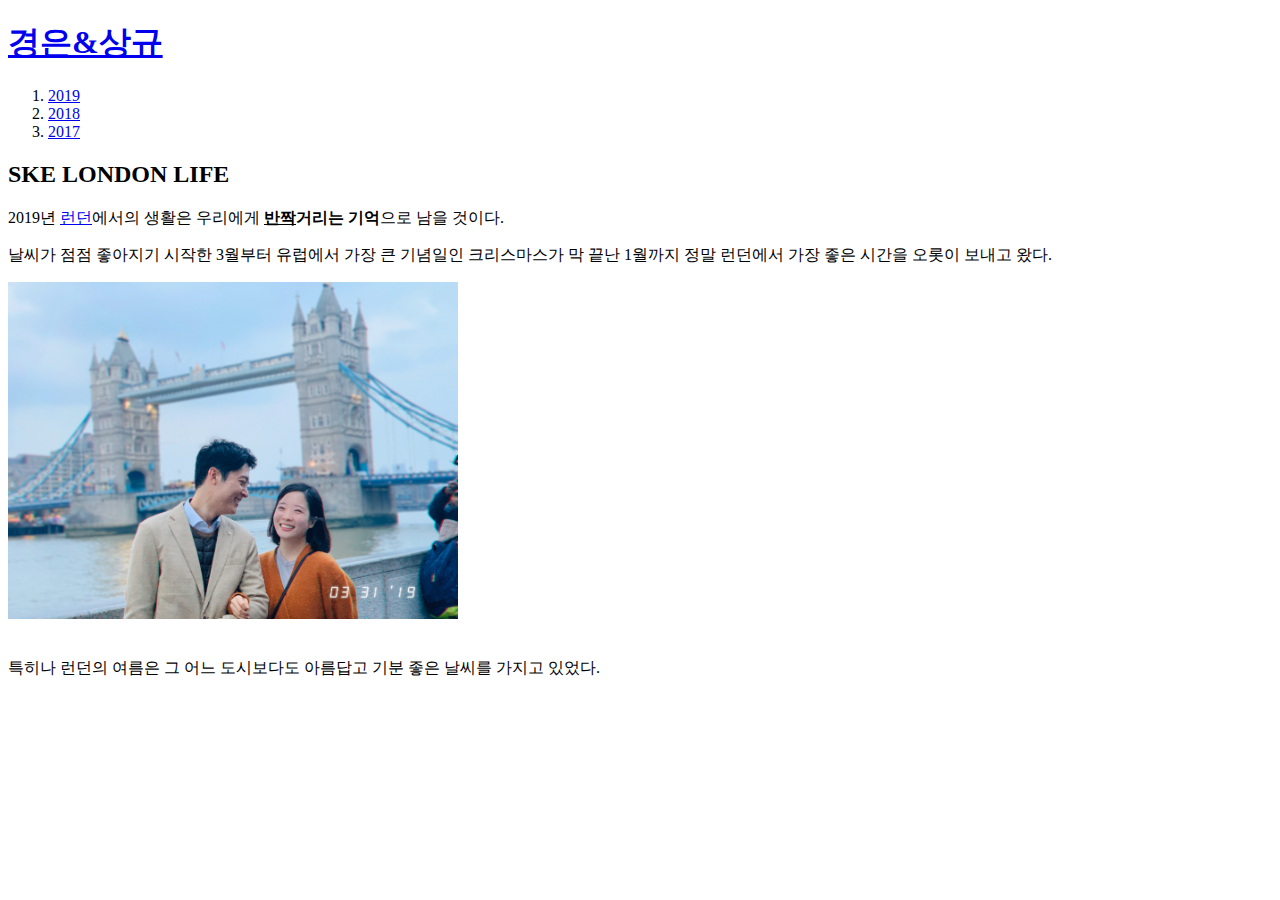
==== 1.html @ 4e7e169a "Update 1.html" ====
<!doctype html>
<html>
<head>
  <title>WEB - 2019</title>
  <meta charset="utf-8">
</head>
<body>
  <h1><a href="index.html">경은&상규</a></h1>
  <ol>
    <li><a href="1.html">2019</a></li>
    <li><a href="2.html">2018</a></li>
    <li><a href="3.html">2017</a></li>
  </ol>
  <H2>SKE LONDON LIFE</H2>
  2019년 <a href="https://en.wikipedia.org/wiki/London" target="_blank" title="LONDON WIKIPEDIA">런던</a>에서의 생활은 우리에게 <strong><u>반짝</u>거리는 기억</strong>으로 남을 것이다.
  <P>날씨가 점점 좋아지기 시작한 3월부터 유럽에서 가장 큰 기념일인 크리스마스가 막 끝난 1월까지 정말 런던에서 가장 좋은 시간을 오롯이 보내고 왔다.
  </p><IMG src="런던1.JPG" width="450">
  <P STYLE="MARGIN-TOP:35PX;">특히나 런던의 여름은 그 어느 도시보다도 아름답고 기분 좋은 날씨를 가지고 있었다.</P>
</body>
</html>
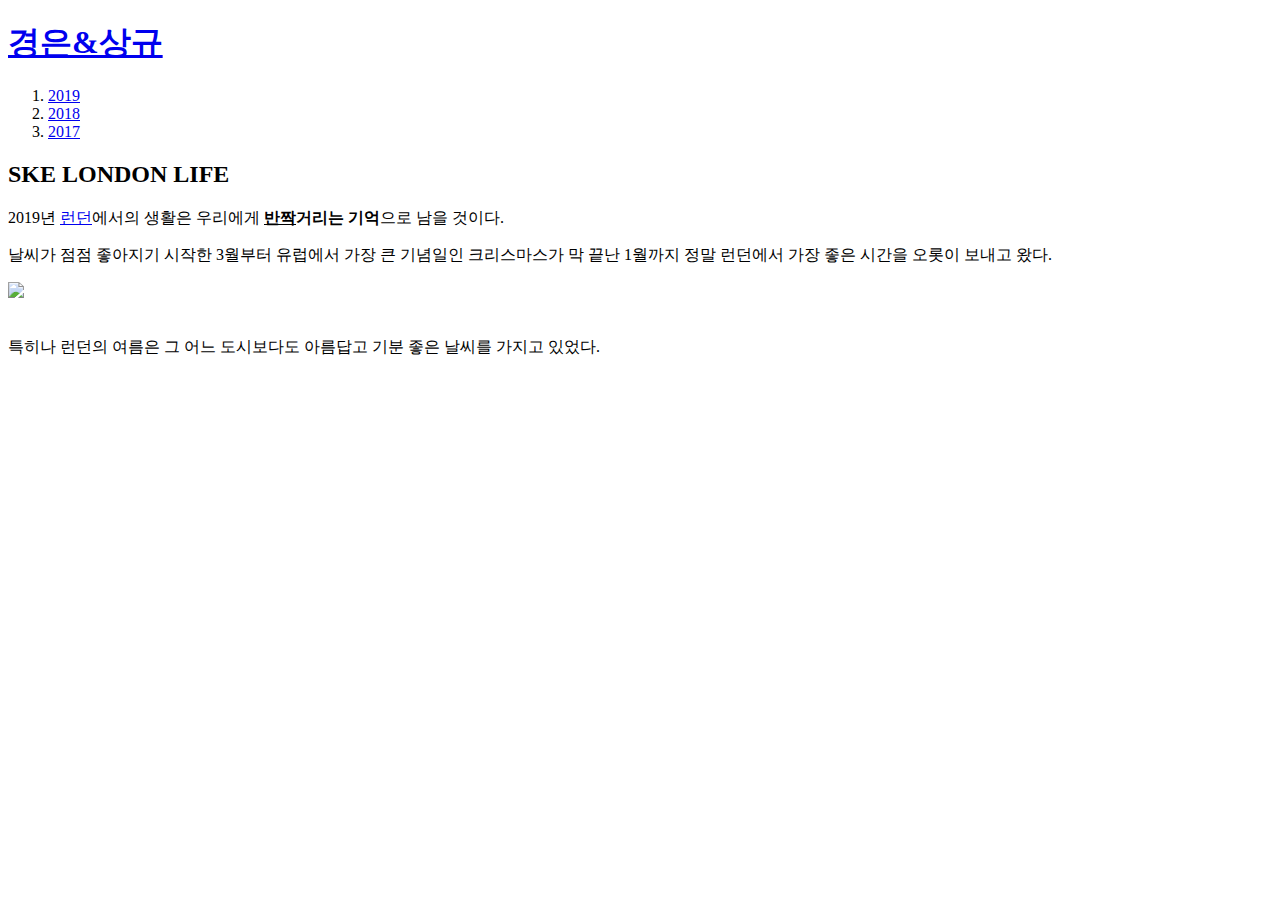
==== commit 7ae87f68: "Update 1.html" ====
--- a/1.html
+++ b/1.html
@@ -14,7 +14,7 @@
   <H2>SKE LONDON LIFE</H2>
   2019년 <a href="https://en.wikipedia.org/wiki/London" target="_blank" title="LONDON WIKIPEDIA">런던</a>에서의 생활은 우리에게 <strong><u>반짝</u>거리는 기억</strong>으로 남을 것이다.
   <P>날씨가 점점 좋아지기 시작한 3월부터 유럽에서 가장 큰 기념일인 크리스마스가 막 끝난 1월까지 정말 런던에서 가장 좋은 시간을 오롯이 보내고 왔다.
-  </p><IMG src="런던1.JPG" width="450">
+  </p><IMG src="발리1.JPG" width="450">
   <P STYLE="MARGIN-TOP:35PX;">특히나 런던의 여름은 그 어느 도시보다도 아름답고 기분 좋은 날씨를 가지고 있었다.</P>
 </body>
 </html>
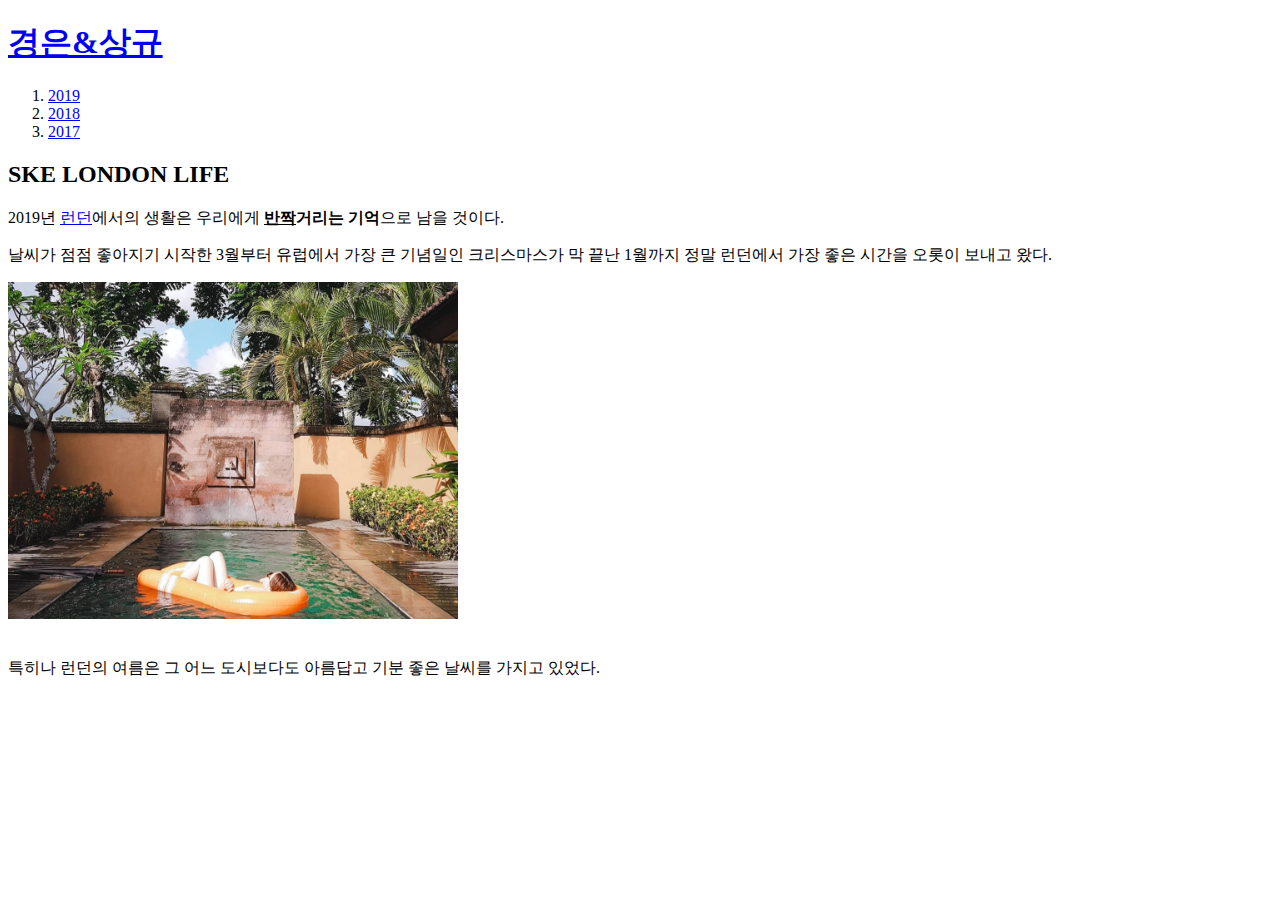
==== commit d2fca895: "Update 1.html" ====
--- a/1.html
+++ b/1.html
@@ -14,7 +14,8 @@
   <H2>SKE LONDON LIFE</H2>
   2019년 <a href="https://en.wikipedia.org/wiki/London" target="_blank" title="LONDON WIKIPEDIA">런던</a>에서의 생활은 우리에게 <strong><u>반짝</u>거리는 기억</strong>으로 남을 것이다.
   <P>날씨가 점점 좋아지기 시작한 3월부터 유럽에서 가장 큰 기념일인 크리스마스가 막 끝난 1월까지 정말 런던에서 가장 좋은 시간을 오롯이 보내고 왔다.
-  </p><IMG src="발리1.JPG" width="450">
+  </p>
+  <IMG src="발리1.jpg" width="450">
   <P STYLE="MARGIN-TOP:35PX;">특히나 런던의 여름은 그 어느 도시보다도 아름답고 기분 좋은 날씨를 가지고 있었다.</P>
 </body>
 </html>
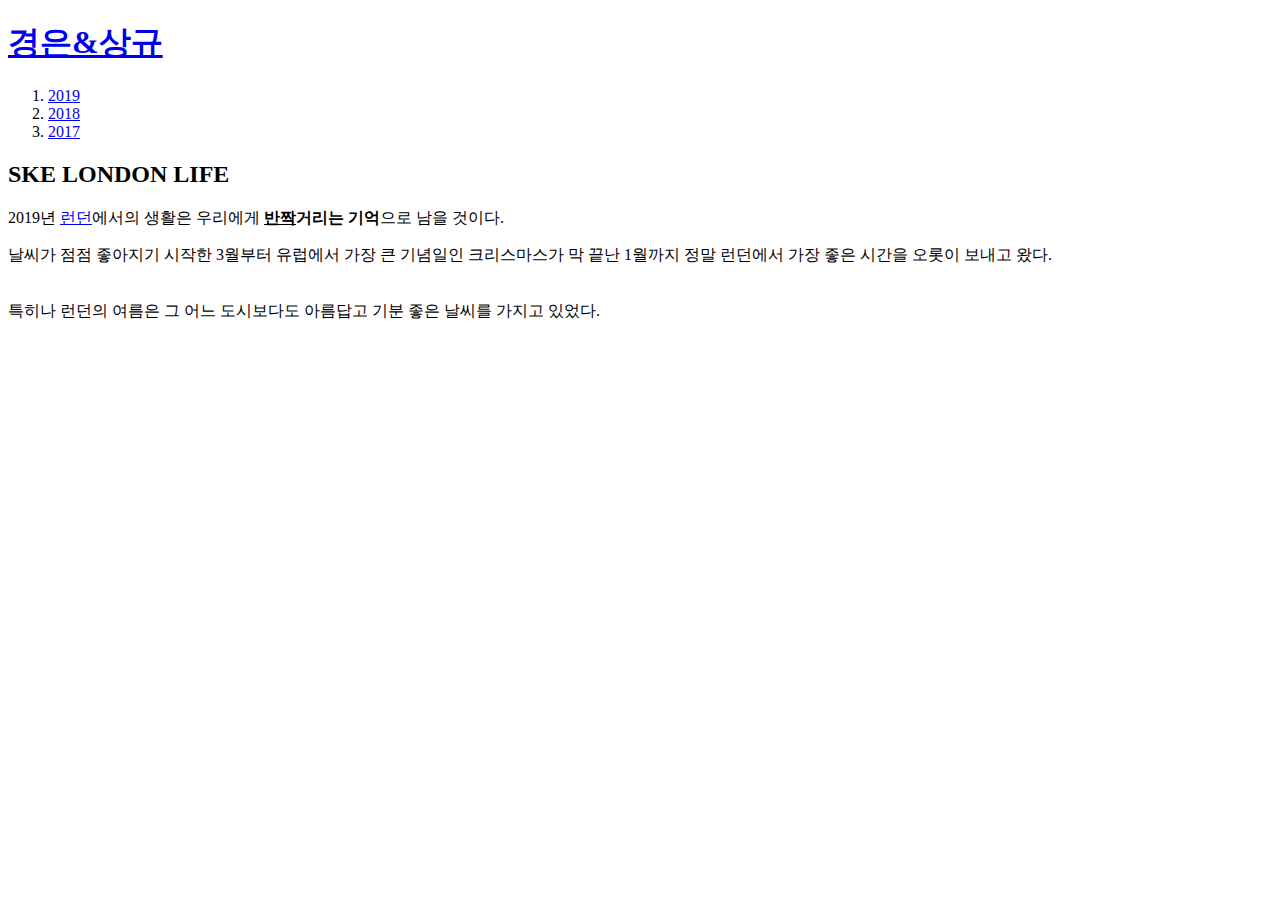
==== commit d9a5803e: "Update 1.html" ====
--- a/1.html
+++ b/1.html
@@ -15,7 +15,7 @@
   2019년 <a href="https://en.wikipedia.org/wiki/London" target="_blank" title="LONDON WIKIPEDIA">런던</a>에서의 생활은 우리에게 <strong><u>반짝</u>거리는 기억</strong>으로 남을 것이다.
   <P>날씨가 점점 좋아지기 시작한 3월부터 유럽에서 가장 큰 기념일인 크리스마스가 막 끝난 1월까지 정말 런던에서 가장 좋은 시간을 오롯이 보내고 왔다.
   </p>
-  <IMG src="발리1.jpg" width="450">
+ 
   <P STYLE="MARGIN-TOP:35PX;">특히나 런던의 여름은 그 어느 도시보다도 아름답고 기분 좋은 날씨를 가지고 있었다.</P>
 </body>
 </html>
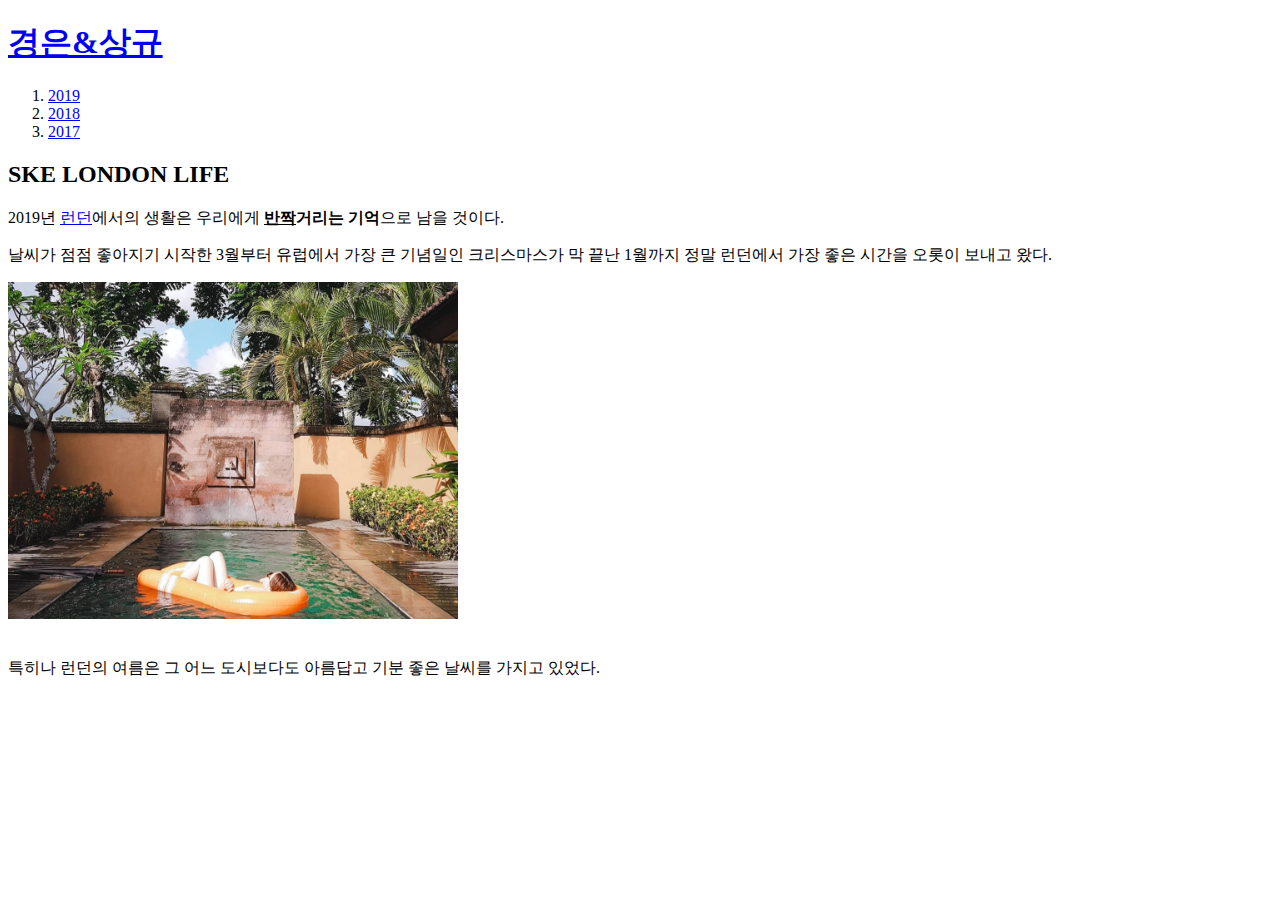
==== commit 3e556404: "Update 1.html" ====
--- a/1.html
+++ b/1.html
@@ -15,7 +15,7 @@
   2019년 <a href="https://en.wikipedia.org/wiki/London" target="_blank" title="LONDON WIKIPEDIA">런던</a>에서의 생활은 우리에게 <strong><u>반짝</u>거리는 기억</strong>으로 남을 것이다.
   <P>날씨가 점점 좋아지기 시작한 3월부터 유럽에서 가장 큰 기념일인 크리스마스가 막 끝난 1월까지 정말 런던에서 가장 좋은 시간을 오롯이 보내고 왔다.
   </p>
- 
+  <IMG src="발리1.jpg" width="450">
   <P STYLE="MARGIN-TOP:35PX;">특히나 런던의 여름은 그 어느 도시보다도 아름답고 기분 좋은 날씨를 가지고 있었다.</P>
 </body>
 </html>
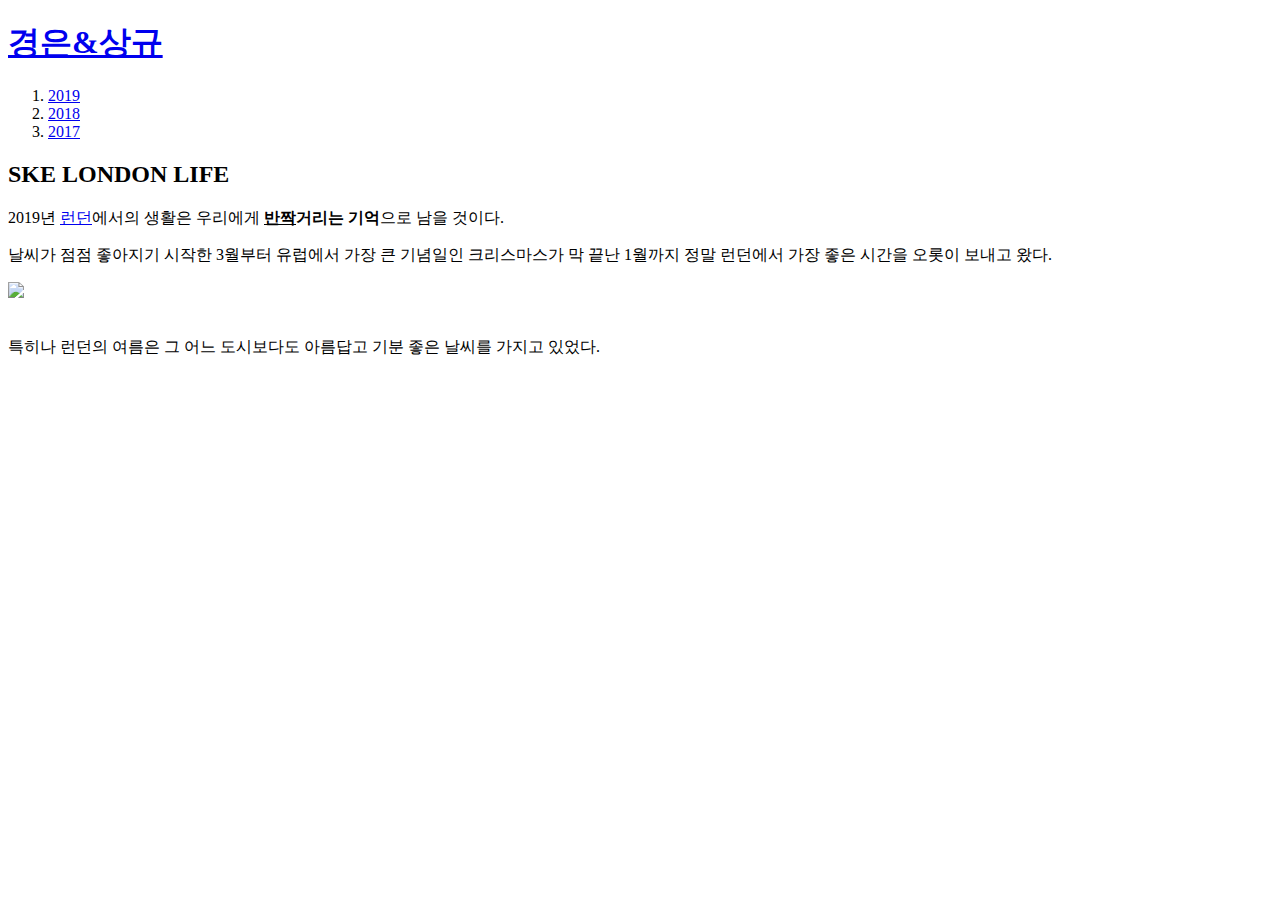
==== commit c9b02afa: "Update 1.html" ====
--- a/1.html
+++ b/1.html
@@ -15,7 +15,7 @@
   2019년 <a href="https://en.wikipedia.org/wiki/London" target="_blank" title="LONDON WIKIPEDIA">런던</a>에서의 생활은 우리에게 <strong><u>반짝</u>거리는 기억</strong>으로 남을 것이다.
   <P>날씨가 점점 좋아지기 시작한 3월부터 유럽에서 가장 큰 기념일인 크리스마스가 막 끝난 1월까지 정말 런던에서 가장 좋은 시간을 오롯이 보내고 왔다.
   </p>
-  <IMG src="발리1.jpg" width="450">
+  <IMG src="런던1.jpg" width="450">
   <P STYLE="MARGIN-TOP:35PX;">특히나 런던의 여름은 그 어느 도시보다도 아름답고 기분 좋은 날씨를 가지고 있었다.</P>
 </body>
 </html>
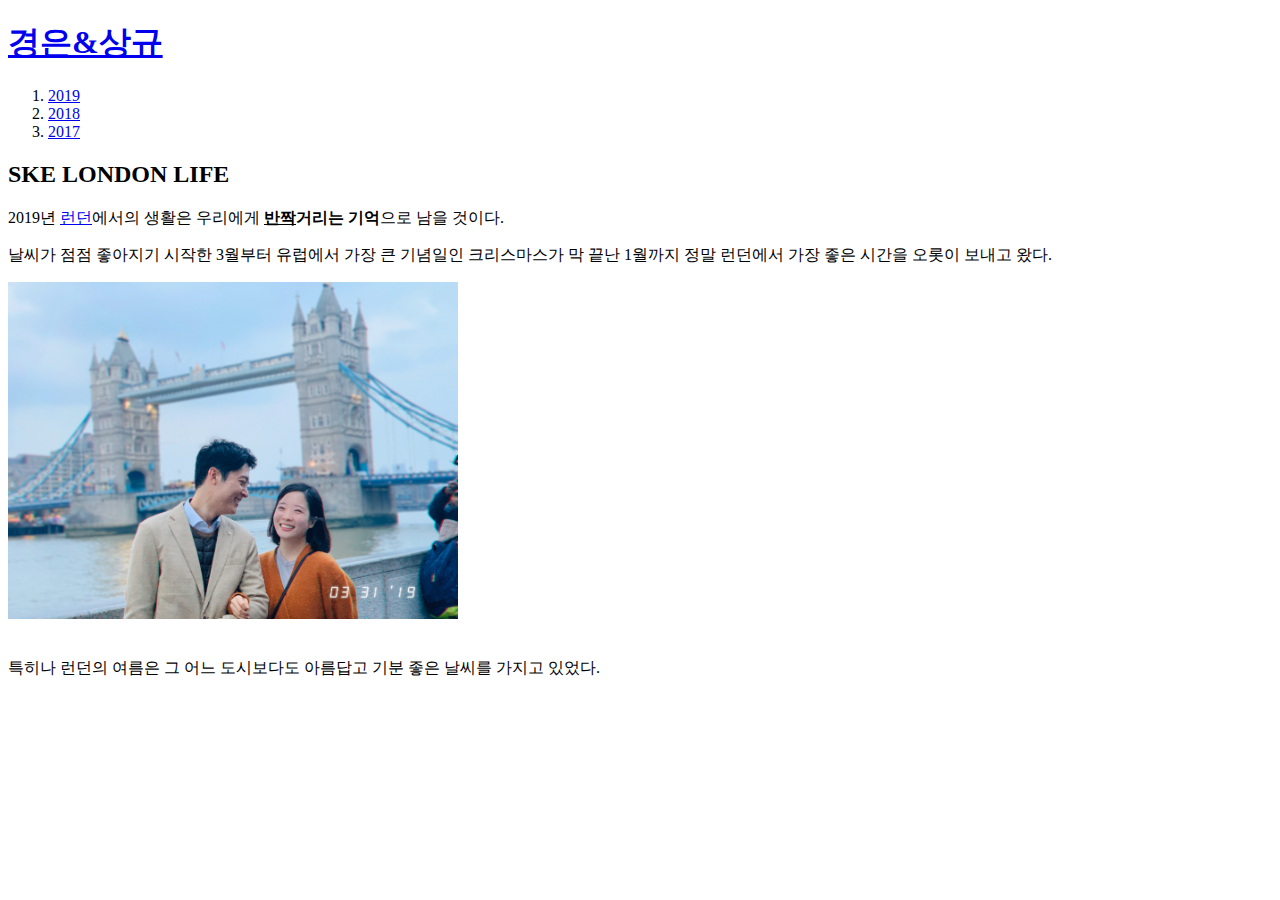
==== commit ec4fec5c: "Add files via upload" ====
--- a/1.html
+++ b/1.html
@@ -14,8 +14,7 @@
   <H2>SKE LONDON LIFE</H2>
   2019년 <a href="https://en.wikipedia.org/wiki/London" target="_blank" title="LONDON WIKIPEDIA">런던</a>에서의 생활은 우리에게 <strong><u>반짝</u>거리는 기억</strong>으로 남을 것이다.
   <P>날씨가 점점 좋아지기 시작한 3월부터 유럽에서 가장 큰 기념일인 크리스마스가 막 끝난 1월까지 정말 런던에서 가장 좋은 시간을 오롯이 보내고 왔다.
-  </p>
-  <IMG src="런던1.jpg" width="450">
+  </p><IMG src="런던1.JPG" width="450">
   <P STYLE="MARGIN-TOP:35PX;">특히나 런던의 여름은 그 어느 도시보다도 아름답고 기분 좋은 날씨를 가지고 있었다.</P>
 </body>
 </html>
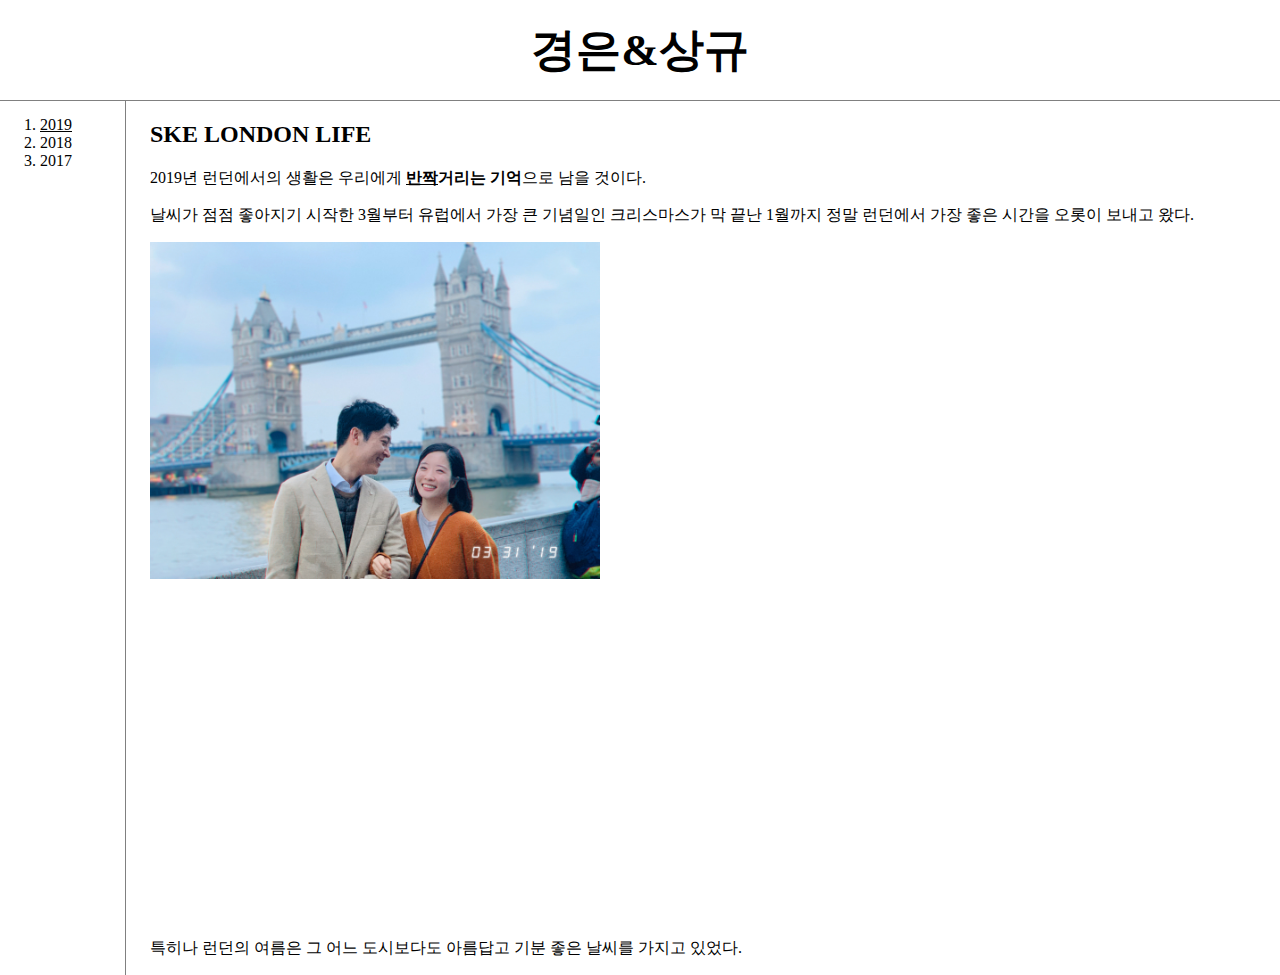
==== commit b79c656a: "css version" ====
--- a/1.html
+++ b/1.html
@@ -3,18 +3,24 @@
 <head>
   <title>WEB - 2019</title>
   <meta charset="utf-8">
+  <link rel="stylesheet" href="style.css">
 </head>
 <body>
   <h1><a href="index.html">경은&상규</a></h1>
-  <ol>
-    <li><a href="1.html">2019</a></li>
-    <li><a href="2.html">2018</a></li>
-    <li><a href="3.html">2017</a></li>
-  </ol>
-  <H2>SKE LONDON LIFE</H2>
-  2019년 <a href="https://en.wikipedia.org/wiki/London" target="_blank" title="LONDON WIKIPEDIA">런던</a>에서의 생활은 우리에게 <strong><u>반짝</u>거리는 기억</strong>으로 남을 것이다.
-  <P>날씨가 점점 좋아지기 시작한 3월부터 유럽에서 가장 큰 기념일인 크리스마스가 막 끝난 1월까지 정말 런던에서 가장 좋은 시간을 오롯이 보내고 왔다.
-  </p><IMG src="런던1.JPG" width="450">
-  <P STYLE="MARGIN-TOP:35PX;">특히나 런던의 여름은 그 어느 도시보다도 아름답고 기분 좋은 날씨를 가지고 있었다.</P>
+  <div id="grid">
+    <ol>
+      <li><a href="1.html" id="active">2019</a></li>
+      <li><a href="2.html">2018</a></li>
+      <li><a href="3.html">2017</a></li>
+    </ol>
+    <div id="article">
+      <H2>SKE LONDON LIFE</H2>
+      2019년 <a href="https://en.wikipedia.org/wiki/London" target="_blank" title="LONDON WIKIPEDIA">런던</a>에서의 생활은 우리에게 <strong><u>반짝</u>거리는 기억</strong>으로 남을 것이다.
+      <P>날씨가 점점 좋아지기 시작한 3월부터 유럽에서 가장 큰 기념일인 크리스마스가 막 끝난 1월까지 정말 런던에서 가장 좋은 시간을 오롯이 보내고 왔다.
+      </p><IMG src="런던1.JPG" width="450">
+      <p><iframe width="450" height="300" src="https://www.youtube.com/embed/Vm0yIQrJNe8" frameborder="0" allow="accelerometer; autoplay; encrypted-media; gyroscope; picture-in-picture" allowfullscreen></iframe></p>
+      <P STYLE="MARGIN-TOP:35PX;">특히나 런던의 여름은 그 어느 도시보다도 아름답고 기분 좋은 날씨를 가지고 있었다.</P>
+    </div>
+  </div>
 </body>
 </html>
--- a/style.css
+++ b/style.css
@@ -0,0 +1,40 @@
+body{
+  margin:0;
+}
+a {
+  color:black;
+  text-decoration:none;
+}
+#active {
+  text-decoration:underline;
+}
+h1 {
+  font-size:45px;text-align:center;
+  border-bottom:1px solid gray;
+  margin:0;
+  padding:20px;
+}
+ol{
+  border-right:1px solid gray;
+  width:70px;
+  margin:0px;
+  padding:15px;
+}
+#grid{
+  display:grid;
+  grid-template-columns: 120px 1fr;
+}
+#grid ol{
+  padding-left:40px;
+}
+#grid #article{
+  padding-left:30px;
+}
+@media (max-width:600px){
+  #grid{
+    display:block;
+  }
+  ol{
+    border-right:none;
+  }
+}
